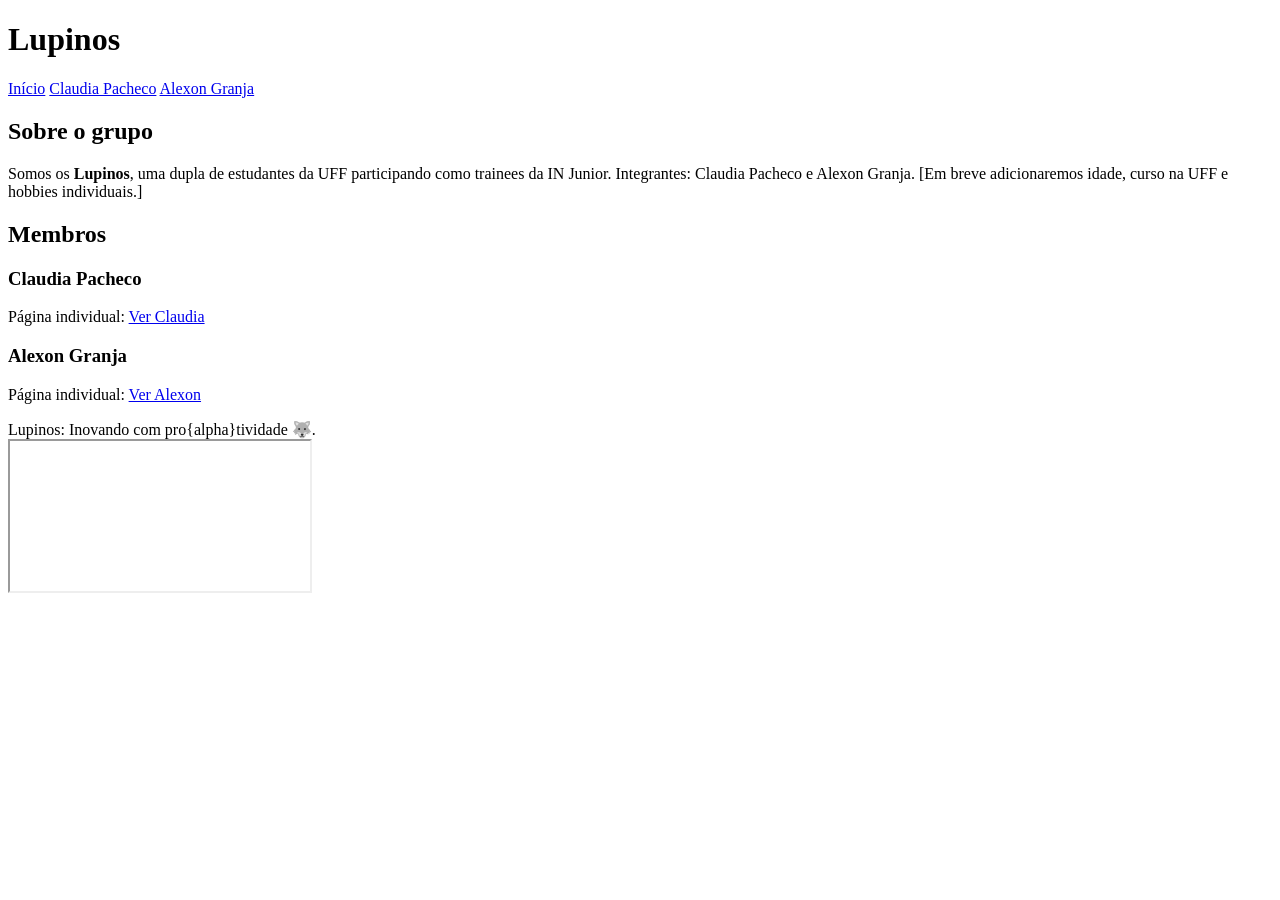
==== index.html @ a3fb90f1 "fix: change site to index" ====
<!doctype html>
<html lang="pt-BR">
  <head>
    <meta charset="utf-8" />
    <meta name="viewport" content="width=device-width, initial-scale=1" />
    <title>Lupinos - Grupo IN Junior</title>
  </head>
  <body>
    <header>
      <h1>Lupinos</h1>
      <nav>
        <a href="site.html">Início</a>
        <a href="claudia.html">Claudia Pacheco</a>
        <a href="alexon.html">Alexon Granja</a>
      </nav>
    </header>

    <main>
      <section>
        <h2>Sobre o grupo</h2>
        <p>
          Somos os <strong>Lupinos</strong>, uma dupla de estudantes da UFF
          participando como trainees da IN Junior. Integrantes: Claudia Pacheco
          e Alexon Granja. [Em breve adicionaremos idade, curso na UFF e hobbies
          individuais.]
        </p>
      </section>

      <section>
        <h2>Membros</h2>
        <div class="members">
          <div class="member">
            <h3>Claudia Pacheco</h3>
            <p>
              Página individual:
              <a class="btn" href="claudia.html">Ver Claudia</a>
            </p>
          </div>
          <div class="member">
            <h3>Alexon Granja</h3>
            <p>
              Página individual:
              <a class="btn" href="alexon.html">Ver Alexon</a>
            </p>
          </div>
        </div>
      </section>
    </main>

    <footer>
      <div>
        <div class="slogan">Lupinos: Inovando com pro{alpha}tividade 🐺.</div>
      </div>
      <div>
        <iframe
          class="map"
          src="https://www.google.com/maps?q=Av.+Gal.+Milton+Tavares+de+Souza,+s/n+Niterói+RJ+24210-310&output=embed"
          allowfullscreen
        ></iframe>
      </div>
    </footer>
  </body>
</html>
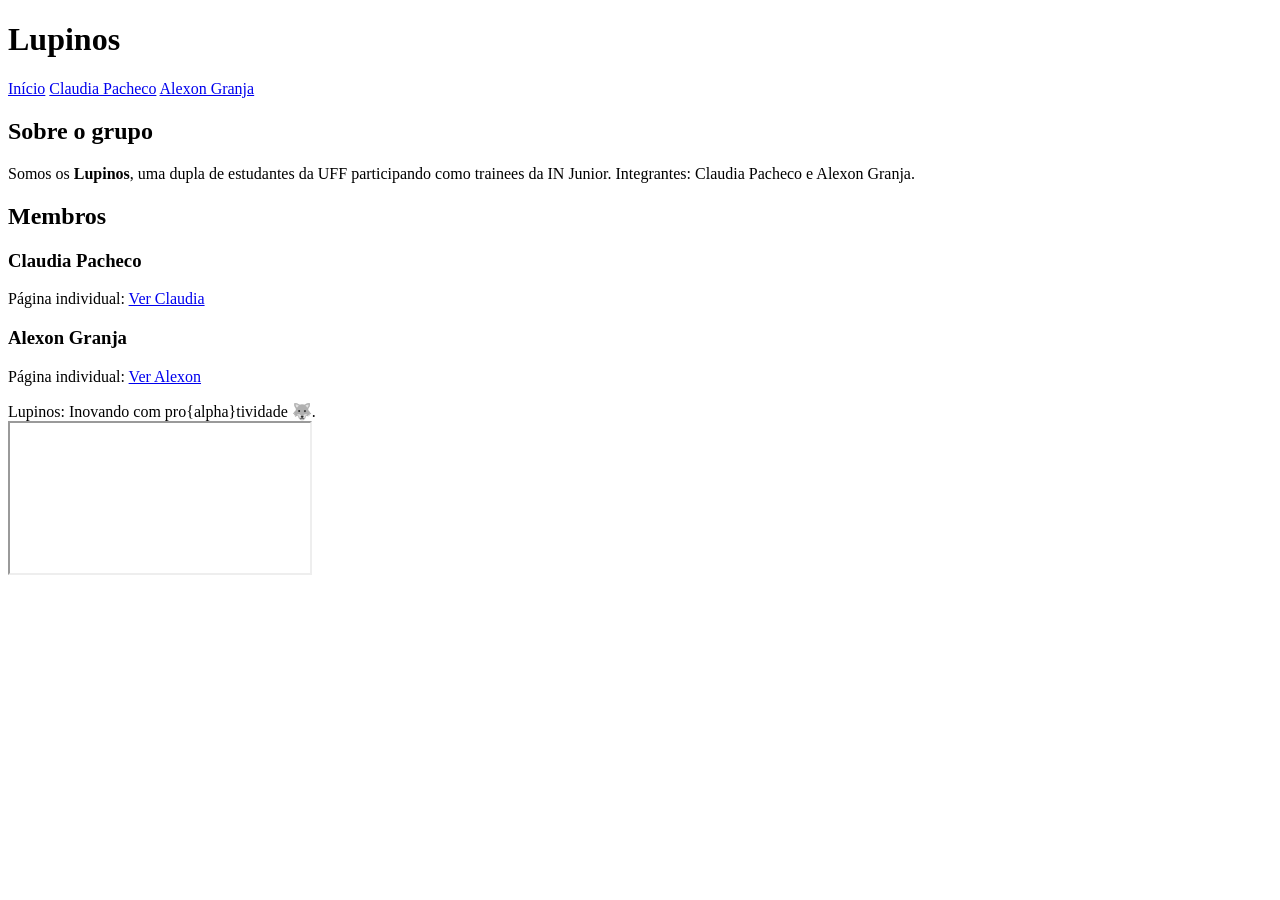
==== commit be48ba6b: "fix: index page" ====
--- a/index.html
+++ b/index.html
@@ -21,8 +21,7 @@
         <p>
           Somos os <strong>Lupinos</strong>, uma dupla de estudantes da UFF
           participando como trainees da IN Junior. Integrantes: Claudia Pacheco
-          e Alexon Granja. [Em breve adicionaremos idade, curso na UFF e hobbies
-          individuais.]
+          e Alexon Granja.
         </p>
       </section>
 
